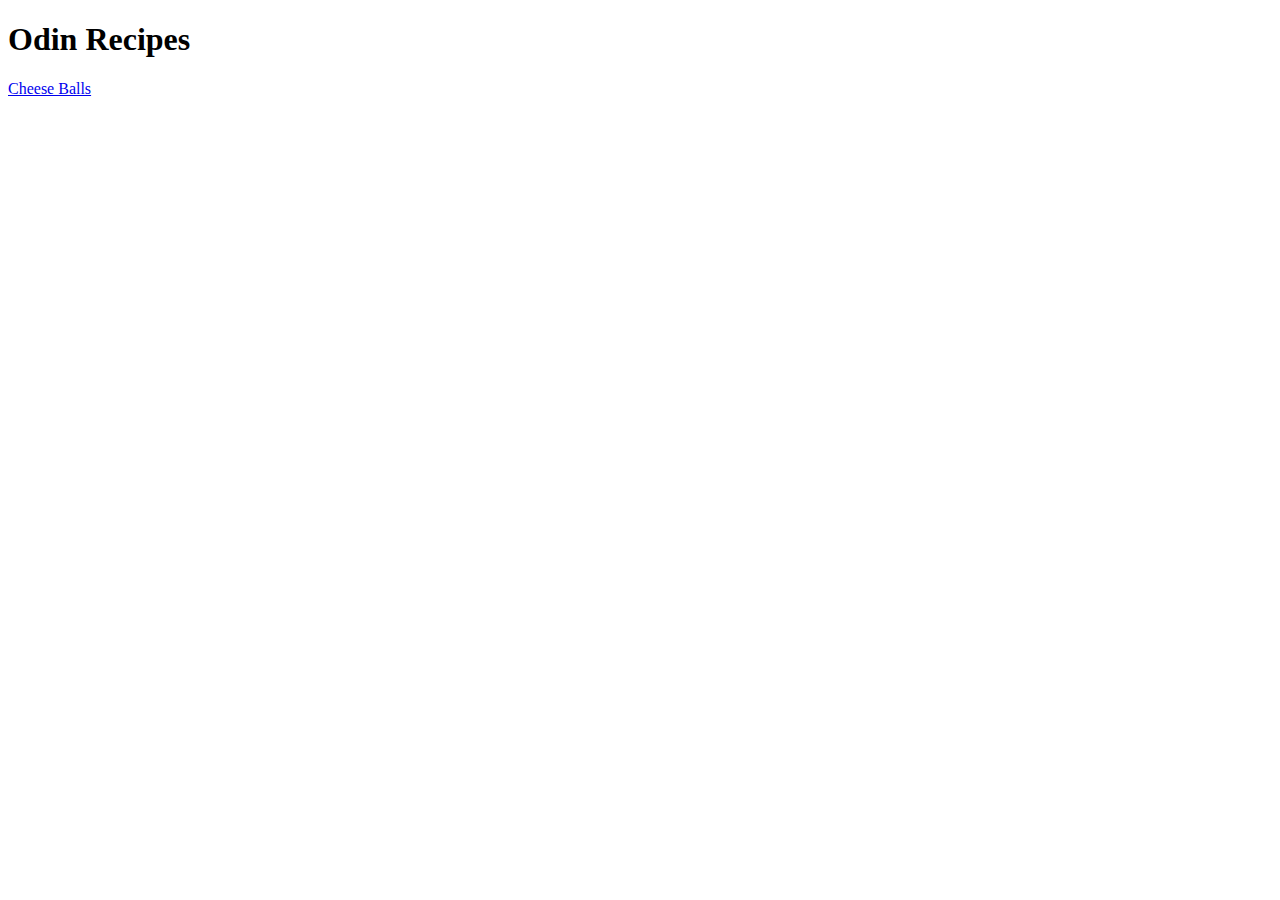
==== index.html @ e8597f17 "initialised the heading" ====
<!DOCTYPE html>
<html lang="en">
<head>
    <meta charset="UTF-8">
    <title>Odin Recipes</title>
</head>
<body>

    <h1>Odin Recipes</h1>
    <a href="recipes/cheeseballs.html">Cheese Balls</a>


    
</body>
</html>
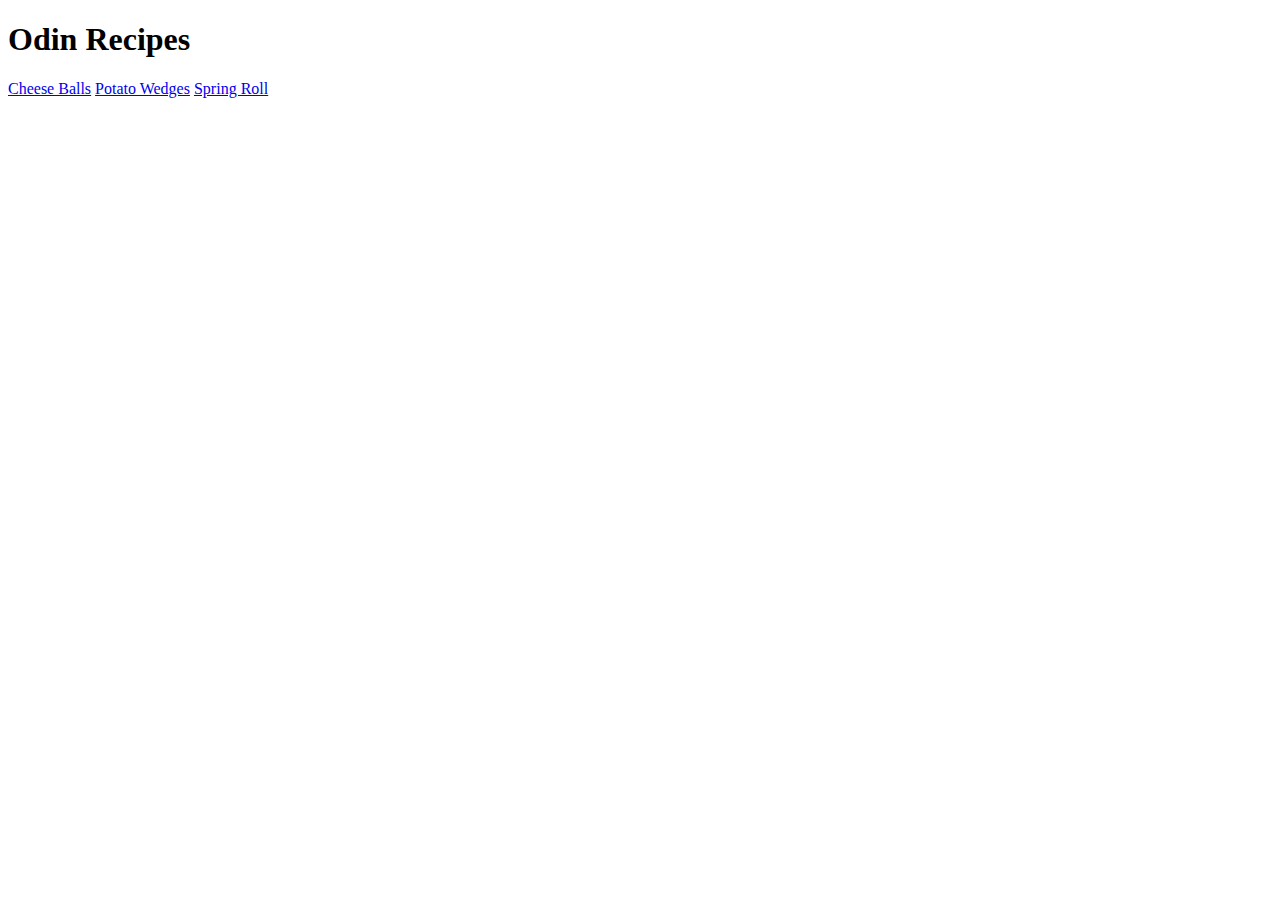
==== commit 6e0bafc3: "more recipes" ====
--- a/index.html
+++ b/index.html
@@ -7,7 +7,10 @@
 <body>
 
     <h1>Odin Recipes</h1>
+    
     <a href="recipes/cheeseballs.html">Cheese Balls</a>
+    <a href="recipes/wedges.html">Potato Wedges</a>
+    <a href="recipes/springroll.html">Spring Roll</a>
 
 
     
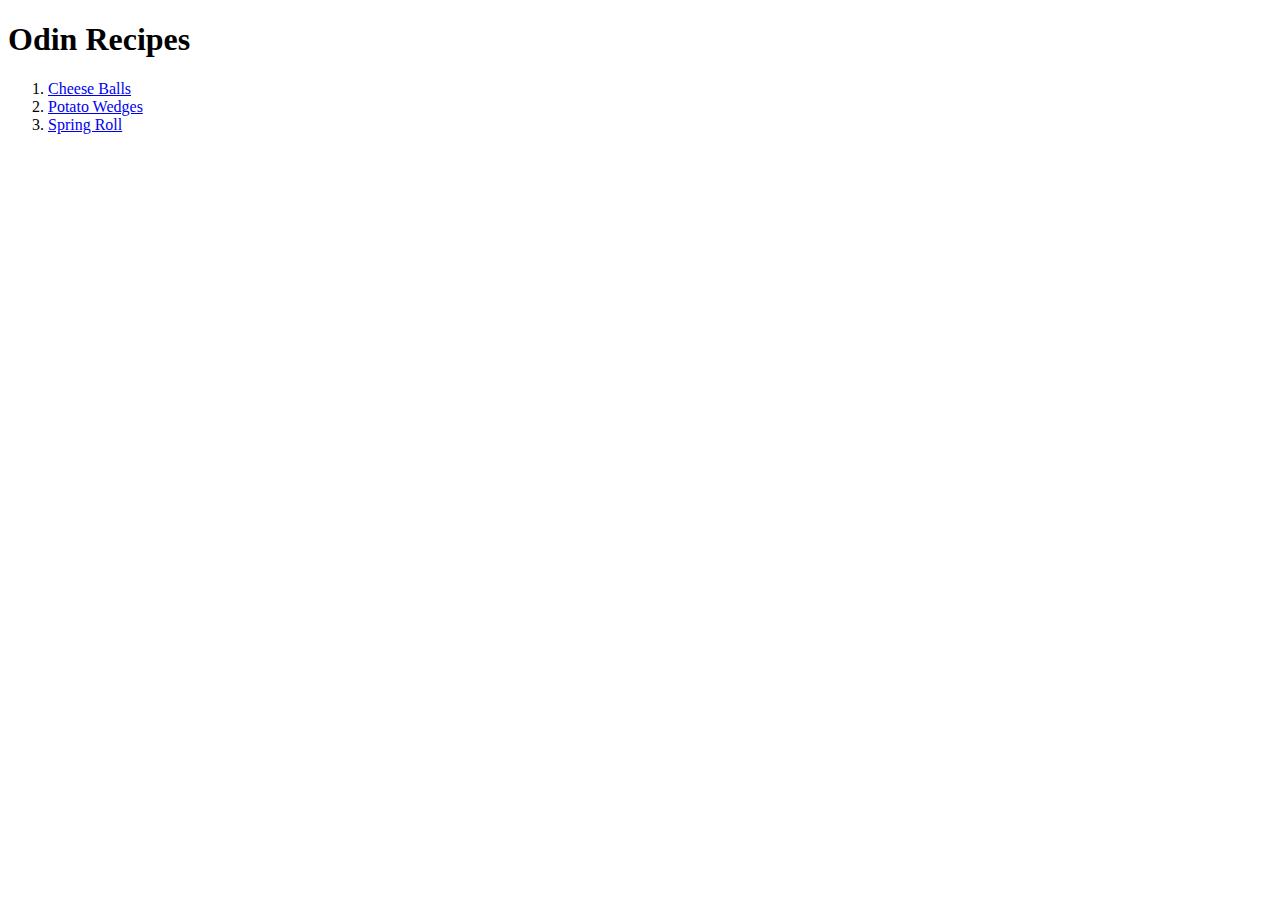
==== commit db1aa3b2: "more recipes" ====
--- a/index.html
+++ b/index.html
@@ -8,9 +8,14 @@
 
     <h1>Odin Recipes</h1>
     
-    <a href="recipes/cheeseballs.html">Cheese Balls</a>
-    <a href="recipes/wedges.html">Potato Wedges</a>
-    <a href="recipes/springroll.html">Spring Roll</a>
+    <ol>
+        <li> <a href="recipes/cheeseballs.html">Cheese Balls</a> </li>
+        <li> <a href="recipes/wedges.html">Potato Wedges</a> </li>
+        <li> <a href="recipes/springroll.html">Spring Roll</a> </li>
+    </ol>
+    
+   
+   
 
 
     
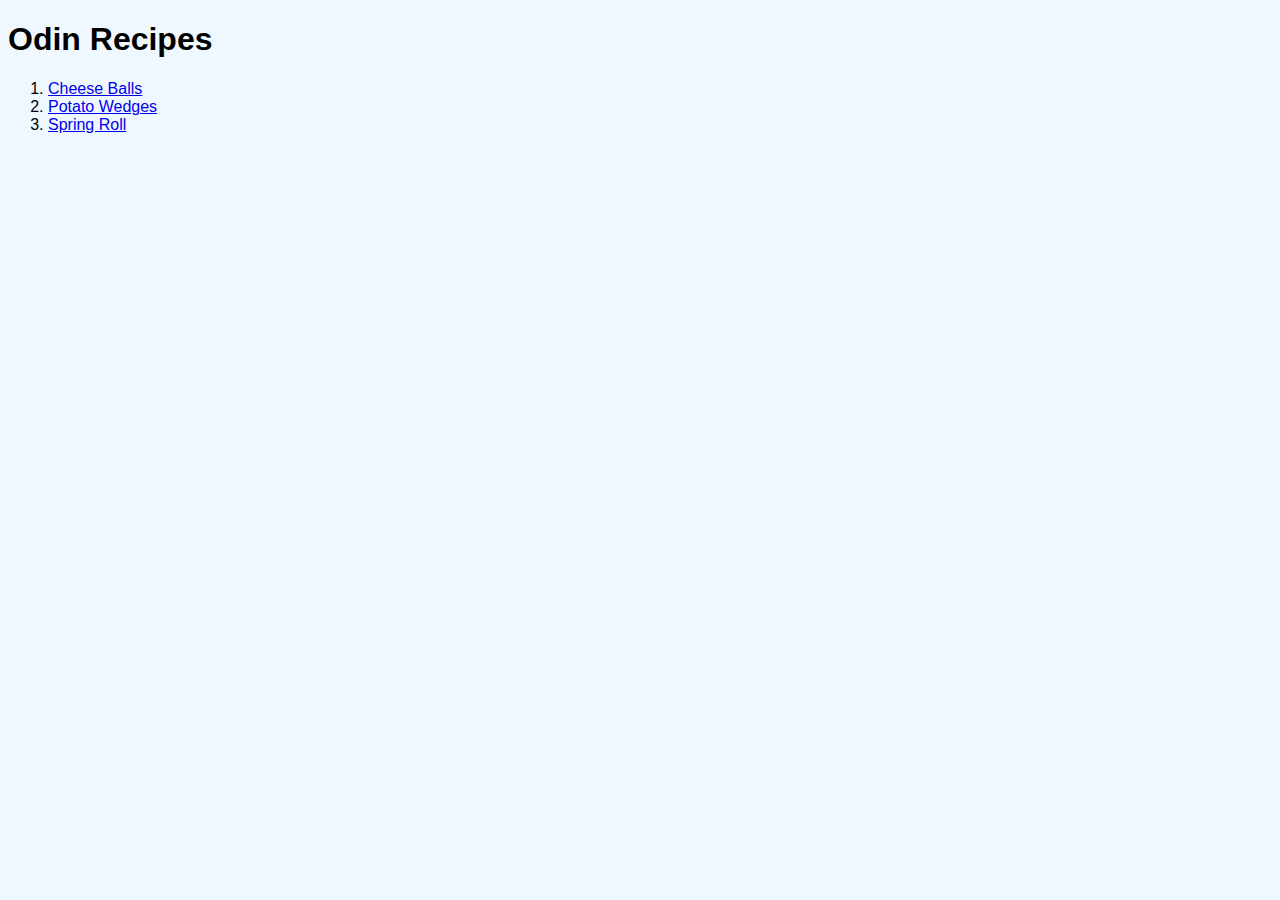
==== commit 361e092b: "added stylesheet" ====
--- a/index.html
+++ b/index.html
@@ -3,6 +3,7 @@
 <head>
     <meta charset="UTF-8">
     <title>Odin Recipes</title>
+    <link rel="stylesheet" href="styles.css">
 </head>
 <body>
 
--- a/styles.css
+++ b/styles.css
@@ -0,0 +1,4 @@
+body {
+    background-color: aliceblue;
+    font-family: Verdana, Geneva, Tahoma, sans-serif;
+}
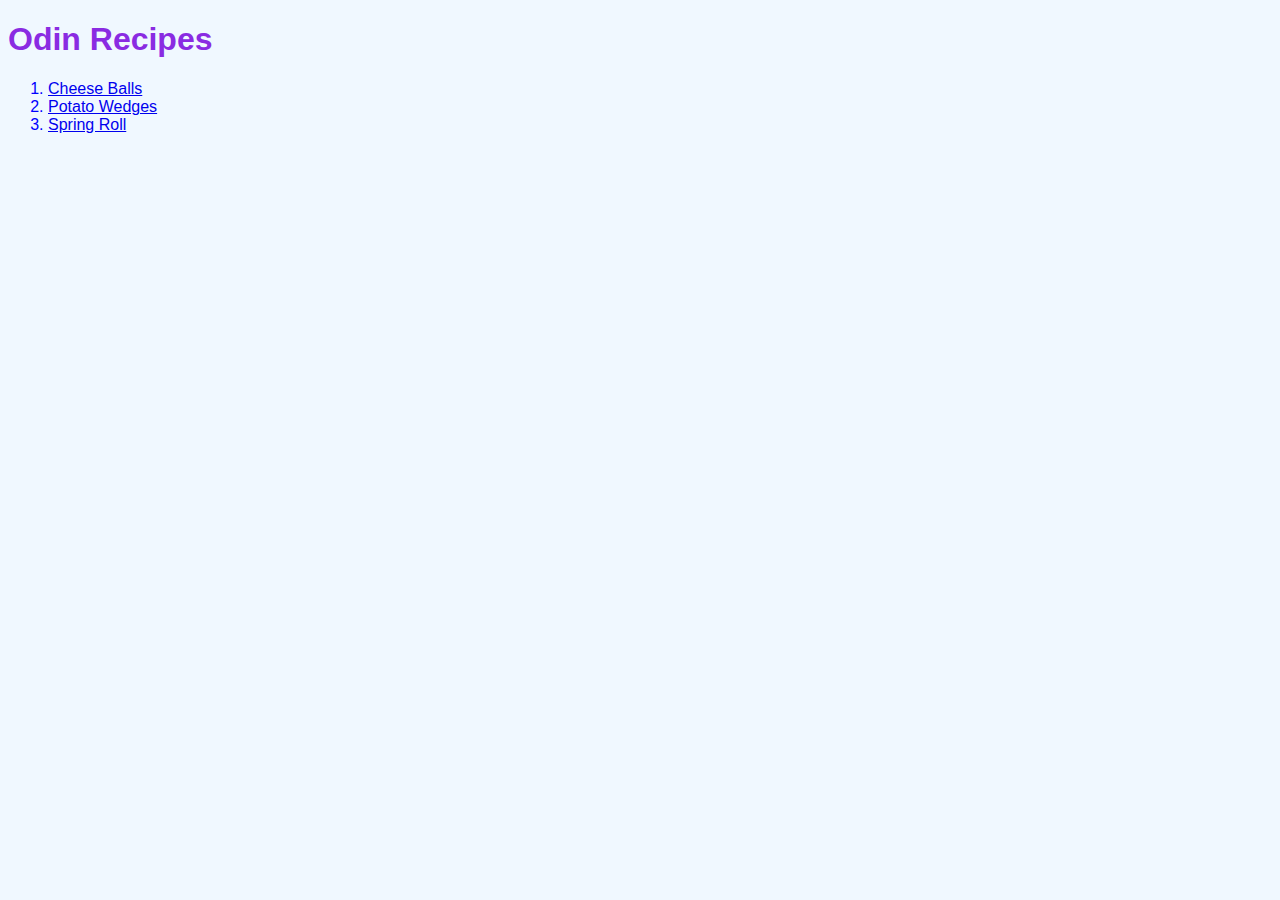
==== commit d6387a96: "stylesheet added" ====
--- a/index.html
+++ b/index.html
@@ -7,9 +7,9 @@
 </head>
 <body>
 
-    <h1>Odin Recipes</h1>
+    <h1 class = "heading">Odin Recipes</h1>
     
-    <ol>
+    <ol class = "links">
         <li> <a href="recipes/cheeseballs.html">Cheese Balls</a> </li>
         <li> <a href="recipes/wedges.html">Potato Wedges</a> </li>
         <li> <a href="recipes/springroll.html">Spring Roll</a> </li>
--- a/styles.css
+++ b/styles.css
@@ -2,3 +2,16 @@
     background-color: aliceblue;
     font-family: Verdana, Geneva, Tahoma, sans-serif;
 }
+
+.heading {
+    color: blueviolet;
+}
+
+.links {
+    color: blue;
+}
+
+.subheading {
+    color:brown;
+    background-color: bisque;
+}
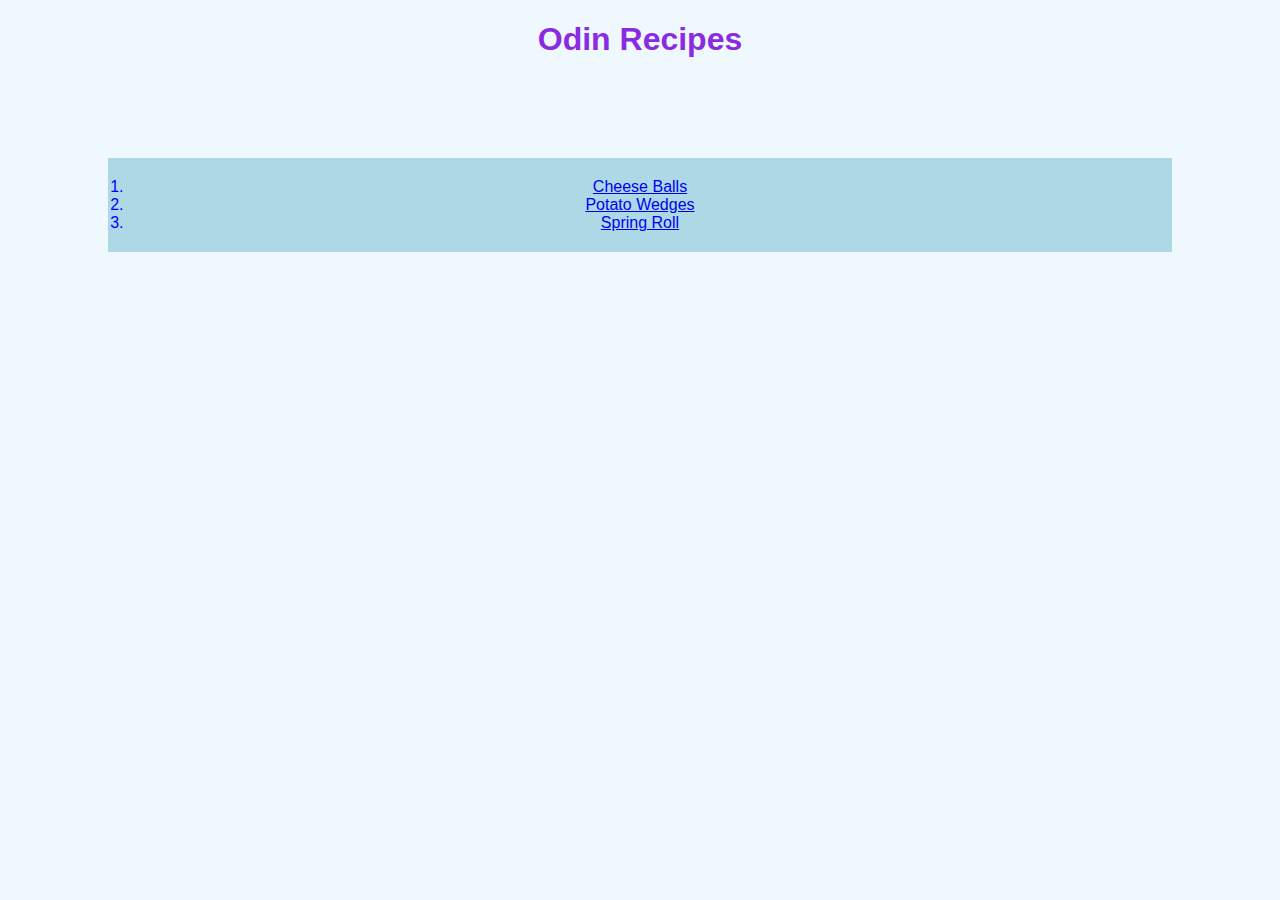
==== commit b67e7b42: "stylesheet edited" ====
--- a/index.html
+++ b/index.html
@@ -9,7 +9,7 @@
 
     <h1 class = "heading">Odin Recipes</h1>
     
-    <ol class = "links">
+    <ol class = "links main">
         <li> <a href="recipes/cheeseballs.html">Cheese Balls</a> </li>
         <li> <a href="recipes/wedges.html">Potato Wedges</a> </li>
         <li> <a href="recipes/springroll.html">Spring Roll</a> </li>
--- a/styles.css
+++ b/styles.css
@@ -5,13 +5,30 @@
 
 .heading {
     color: blueviolet;
+    text-align: center;
 }
 
 .links {
     color: blue;
+    background-color: lightblue;
+    
+}
+
+.main {
+    text-align: center;
+    padding: 20px;
+    border: 20px;
+    margin: 100px;
 }
 
 .subheading {
     color:brown;
     background-color: bisque;
+    text-align: center;
 }
+
+img {
+    display: block;
+    margin-left: auto;
+    margin-right: auto;
+}
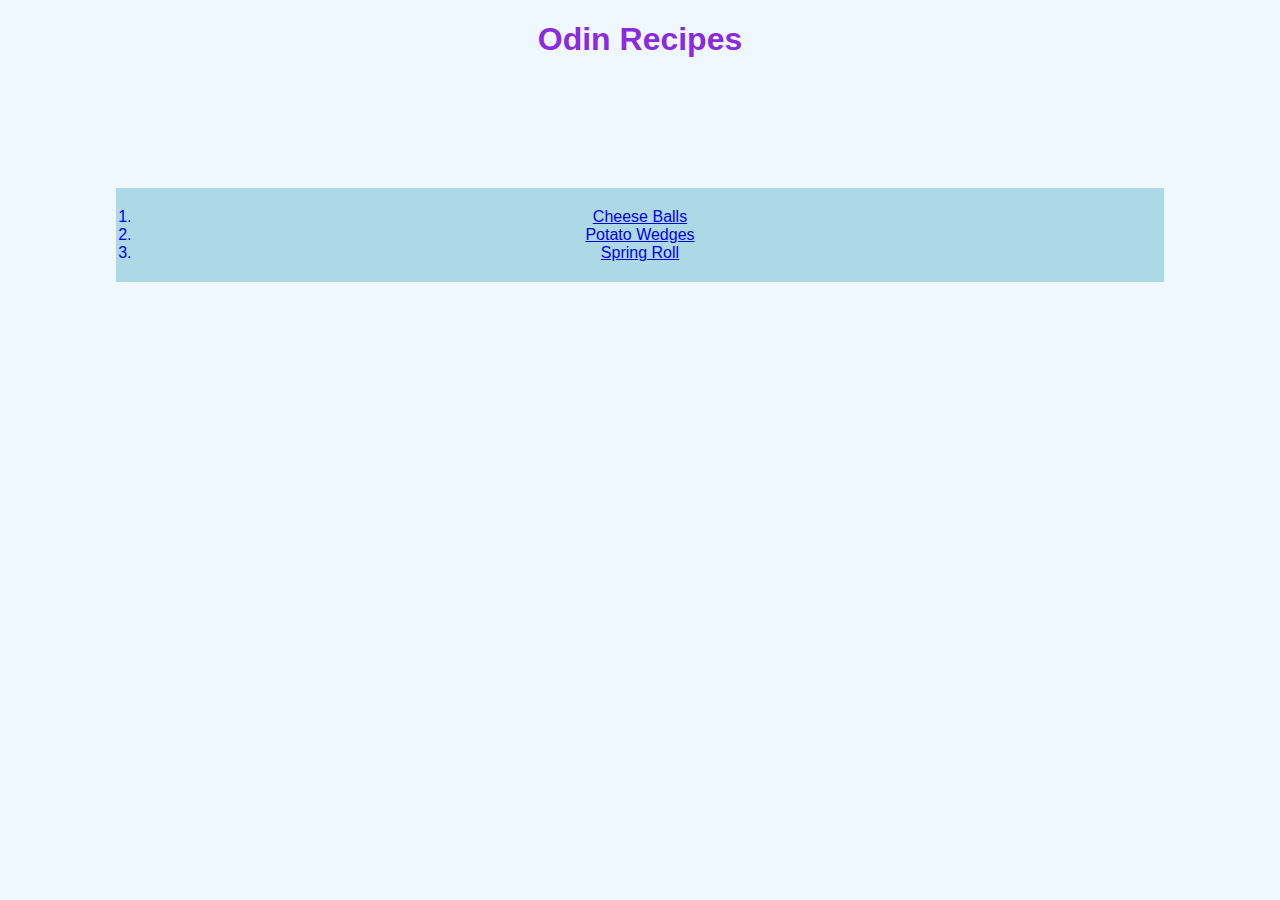
==== commit 11fd6a99: "more styles added" ====
--- a/index.html
+++ b/index.html
@@ -9,11 +9,15 @@
 
     <h1 class = "heading">Odin Recipes</h1>
     
-    <ol class = "links main">
-        <li> <a href="recipes/cheeseballs.html">Cheese Balls</a> </li>
-        <li> <a href="recipes/wedges.html">Potato Wedges</a> </li>
-        <li> <a href="recipes/springroll.html">Spring Roll</a> </li>
-    </ol>
+    <div class = "index">
+        <ol class = "links main">
+            <li> <a href="recipes/cheeseballs.html">Cheese Balls</a> </li>
+            <li> <a href="recipes/wedges.html">Potato Wedges</a> </li>
+            <li> <a href="recipes/springroll.html">Spring Roll</a> </li>
+        </ol>
+
+    </div>
+    
     
    
    
--- a/styles.css
+++ b/styles.css
@@ -6,6 +6,14 @@
 .heading {
     color: blueviolet;
     text-align: center;
+}
+
+.index {
+    display: block;
+    margin-left: auto;
+    margin-right: auto;
+    background-color: aliceblue;
+    padding: 8px;
 }
 
 .links {
@@ -32,3 +40,5 @@
     margin-left: auto;
     margin-right: auto;
 }
+
+
